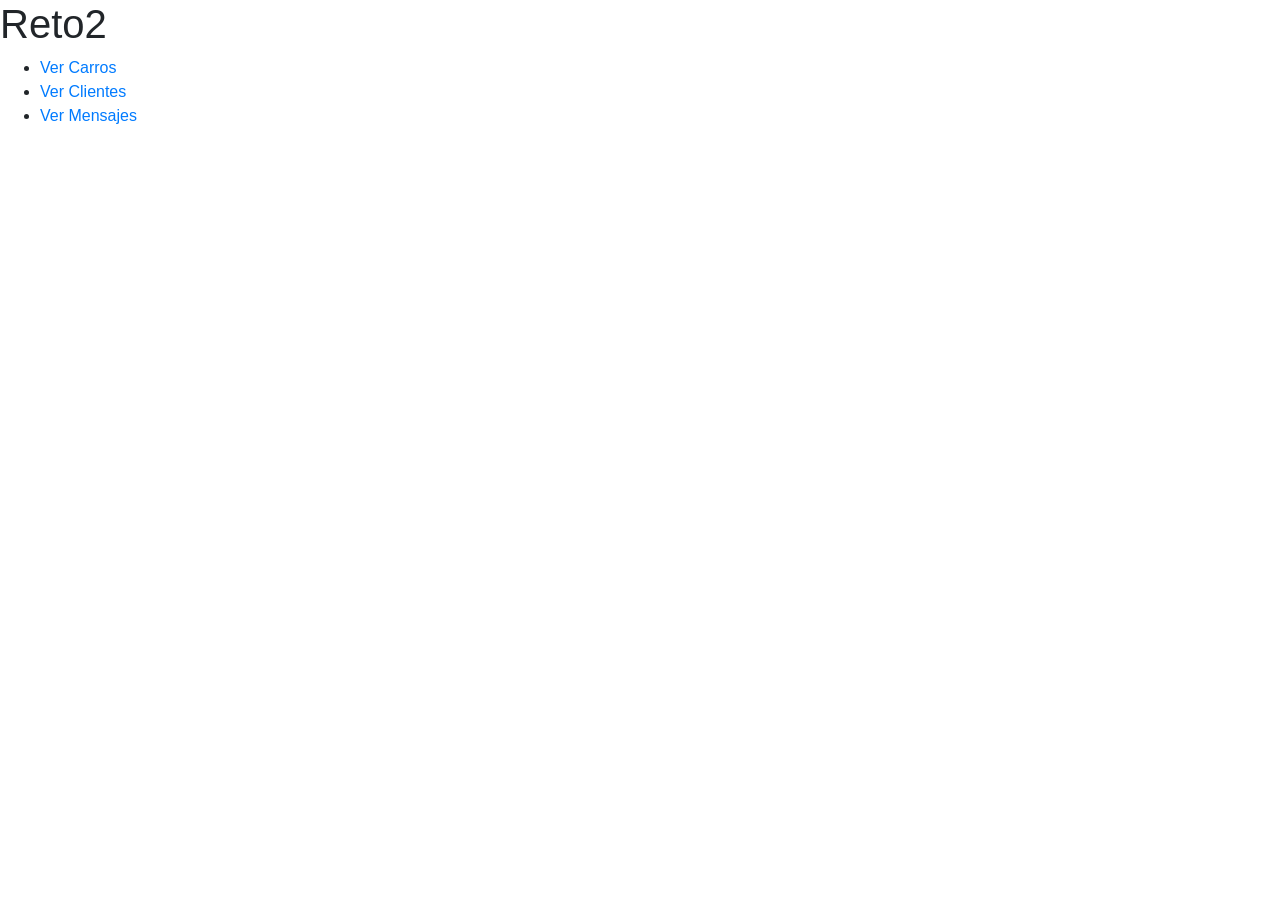
==== src/main/resources/static/index.html @ 32990ac9 "first commit" ====
<!DOCTYPE html>
<html lang="en">
<head>
    <meta charset="UTF-8">
    <meta http-equiv="X-UA-Compatible" content="IE=edge">
    <meta name="viewport" content="width=device-width, initial-scale=1.0">
    <link rel="stylesheet" href="css/estilosQuaj.css">
    <link rel="stylesheet" href="https://cdn.jsdelivr.net/npm/bootstrap@4.0.0/dist/css/bootstrap.min.css" integrity="sha384-Gn5384xqQ1aoWXA+058RXPxPg6fy4IWvTNh0E263XmFcJlSAwiGgFAW/dAiS6JXm" crossorigin="anonymous">
    <link rel="stylesheet" href="https://cdnjs.cloudflare.com/ajax/libs/animate.css/4.1.1/animate.min.css" />
    
    <title>Document</title>
</head>
<body>

    <h1>
        Reto2
    </h1>

    <ul>
        <li>
            <a href="carros.html">Ver Carros</a>
        </li>
        <li>
            <a href="clientes.html">Ver Clientes</a>
        </li>
        <li>
            <a href="mensajes.html">Ver Mensajes</a>
        </li>
    </ul>
    
</body>
</html>
---- src/main/resources/static/css/estilosQuaj.css ----
/*nav {
    display: flex;
    justify-content: space-between;
    align-items: center;
    background-color: #6563FF;
    height: 70px;
    padding: 0 20px;
  }
  

  .menu {
    display: flex;
    list-style-type: none;
  }
  
  .menu li {
    margin-right: 20px;
  }
  
  .menu li:last-child {
    margin-right: 0;
  }
  
  .menu a {
    color: black;
    text-decoration: none;
  }
  
  .dropdown-menu {
    display: none;
    position: absolute;
    top: 100%;
    left: 0;
    z-index: 1;
  }
  
  .dropdown:hover .dropdown-menu {
    display: block;
  }*/

  /*banner black friday animacio{on*/
  .banner {
  background-image: url("fondo_banner.jpg");
  height: 40px;
  width: 100%;
  position: relative;
}
  .banner {
    background-color: black;
    color: white;
    text-align: center;
    padding: 5px;
    font-weight: bold;
  }

  .animated-text {
    position: absolute;
    top: 20%;
    left: 30px;
    
  }
  
  @keyframes slidein {
    0% {
      transform: translateX(-100%);
    }
    100% {
      transform: translateX(700%);
    }
  }

  .animated-text {
    animation: slidein 15s infinite linear;
  }
  /*banner black friday animacio{on*/
    
.footerContent{

  background-color: #6563FF;
}
.container-fluid{
    background-color: #6563FF;
    
}

.container-fluid .navbar-nav{
  
 
}

  form {
    display: grid;
    grid-template-columns: repeat(3, 1fr);
    gap: 20px;
    background-color: white;
    width: 700px;
    height: 500px;
    border-radius: 8px;
    padding: 30px 40px;
    box-shadow: 0 10px 25px rgba(92, 99, 105, .2);
  }
  
  label {
    display: inline-block;
    margin-bottom: 5px;
  }
  
  input, button {
    display: block;
    width: 100%;
    padding: 5px;
  }
  
  .btn {
    grid-column: 1 / -1;
    text-align: center;
  }
  .formulario-container {
    display: flex;
    justify-content: center;
    align-items: center;
    height: 80vh;
  }  

  #formulario-container {
    position: absolute;
    left: 50%;
    top: 50%;
    transform: translate(-50%, -50%);
  
  }
  .formulario-container {
    position: relative;
    top: -100px;
    transition: all 2s ease-in-out;
  }


.formulario-container.active {
  top: 0;
}

/*slider*/

.carousel-inner{
    background-image: url("https://vansco.vteximg.com.br/arquivos/ids/288617/BANNER-DESKTOP%20(17).gif?v=638125184798700000");
    background-size: cover;
    background-position: center;
 
  
}

  @keyframes show-up {
    0% { 
      opacity: 0;
      left: -2000px;
    }
    
    100% {
      opacity: 1;
      left: 0px;
    }
  }

  .btn {
    background-color: #6563FF;
    border:#6563FF;
    width: 100%;
    height: auto;
    transition: transform 2s;
}

.btn:hover {
    background-color: #4e4db0;
    transform: scale(1.2);
    cursor: pointer;
}

.container-fluid {
  position: relative;
}

#imagen {
  width: 10%;
  height: auto;
  transition: transform 1s;
}

#imagen:hover {
  transform: scale(1.3);
  cursor: pointer;
}

.navbar-brand{
  display: flex;
  justify-content: center;
  align-items: center;
}

.moveNavBar{
  position: relative;
  animation-name: moveNavBar;
   animation-duration: 3s;
   animation-fill-mode: forwards;
}
@keyframes moveNavBar {
  from {left: -100%;}
  to {left: 0%;}
}

.moveFooter{

  position: relative;
  animation-name: moveNavBar;
   animation-duration: 3s;
   animation-fill-mode: forwards;
}

@keyframes moveFooter {
  from {left: -100%;}
  to {left: 0%;}
}

/* stilos para slide carrusel

.carousel-caption {
  background-color: transparent;
  text-align: center;
  position: absolute;
  left: 50%;
  bottom: 20px;
  transform: translateX(-50%);
}

.carousel-caption h3 {
  font-size: 36px;
  color: #fff;
  margin-bottom: 20px;
}

.carousel-caption p {
  font-size: 24px;
  color: #fff;
}
*/

.carousel-item, .carousel-item img  {
  max-height: 70vh;
  max-width: 70vh;
  display: block;
  margin: 0 auto;

}


/*metodos de pago*/

.payment-method {
  background-color: #f8f8f8;
  padding: 20px;
  display: flex;
  justify-content: center;
}
.payment-methods {
  max-width: 800px;
  display: flex;
  justify-content: space-between;
  align-items: center;
}

.payment-methods h3 {
  margin-right: 20px;
}

.payment-methods ul {
  display: flex;
  list-style-type: none;
  margin: 0;
  padding: 0;
}

.payment-methods li {
  margin-right: 10px;
}
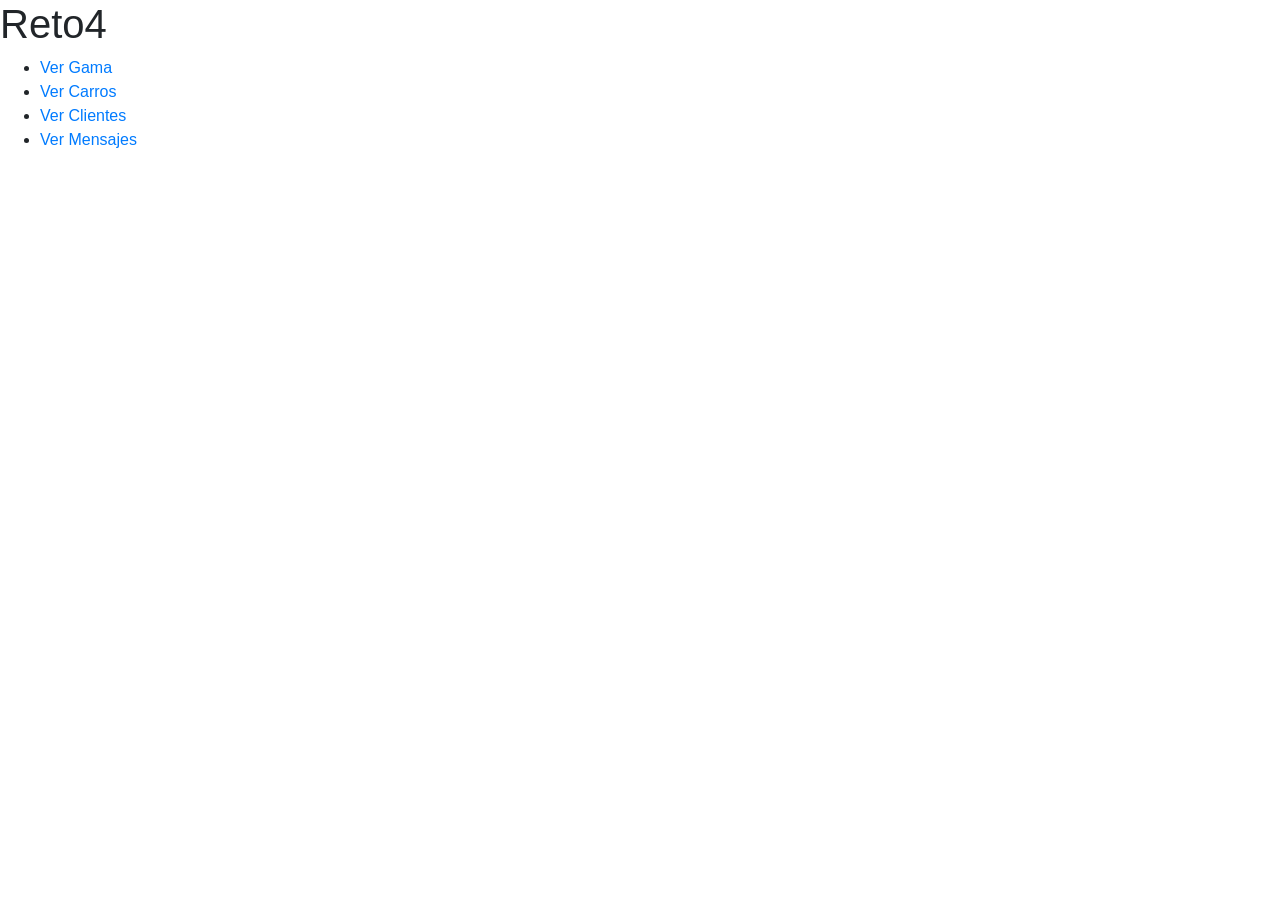
==== commit 2e2f8bcf: "agregando front" ====
--- a/src/main/resources/static/index.html
+++ b/src/main/resources/static/index.html
@@ -13,10 +13,13 @@
 <body>
 
     <h1>
-        Reto2
+        Reto4
     </h1>
 
     <ul>
+        <li>
+            <a href="gama.html">Ver Gama</a>
+        </li>
         <li>
             <a href="carros.html">Ver Carros</a>
         </li>
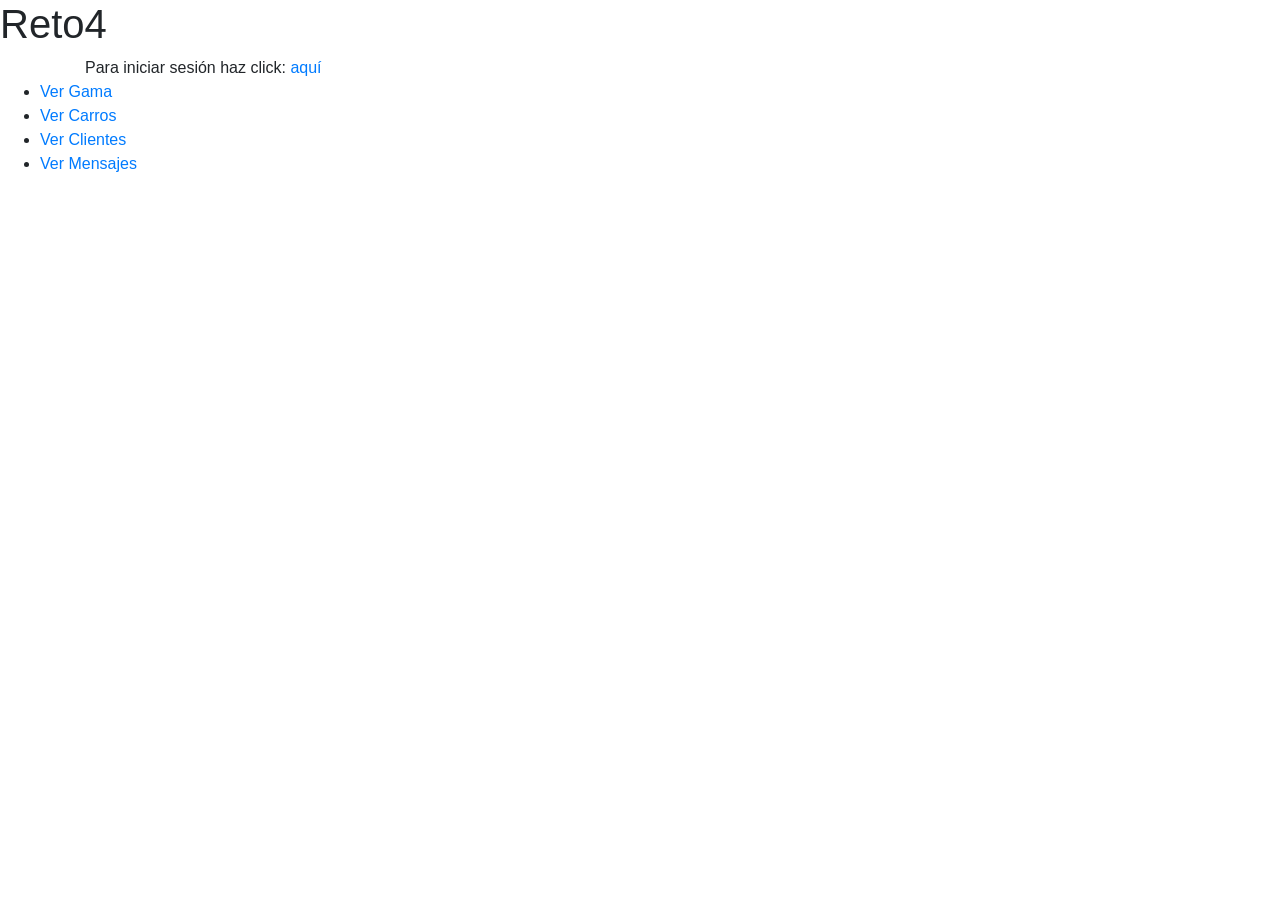
==== commit 24981e38: "cargando reportes" ====
--- a/src/main/resources/static/index.html
+++ b/src/main/resources/static/index.html
@@ -7,14 +7,24 @@
     <link rel="stylesheet" href="css/estilosQuaj.css">
     <link rel="stylesheet" href="https://cdn.jsdelivr.net/npm/bootstrap@4.0.0/dist/css/bootstrap.min.css" integrity="sha384-Gn5384xqQ1aoWXA+058RXPxPg6fy4IWvTNh0E263XmFcJlSAwiGgFAW/dAiS6JXm" crossorigin="anonymous">
     <link rel="stylesheet" href="https://cdnjs.cloudflare.com/ajax/libs/animate.css/4.1.1/animate.min.css" />
+    <link rel="stylesheet" type="text/css" href="/webjars/bootstrap/css/bootstrap.min.css"/> 
+    <script type="text/javascript" src="/webjars/jquery/jquery.min.js"></script> 
+    <script type="text/javascript" src="/webjars/bootstrap/js/bootstrap.min.js"></script> 
+    <title>CarsApp</title>
+</head>
+
+<body>
     
-    <title>Document</title>
-</head>
-<body>
-
     <h1>
         Reto4
     </h1>
+    <div class="container authenticated">
+        Para iniciar sesión haz click: <a href="/oauth2/authorization/github">aquí</a>
+    </div> 
+    <div class="container authenticated" style="display: none">
+        Has sido autenticado: <span id="usuario"></span> 
+        <button onclick="location.href= 'index.html';">Continuar</button>
+    </div> 
 
     <ul>
         <li>
@@ -30,6 +40,14 @@
             <a href="mensajes.html">Ver Mensajes</a>
         </li>
     </ul>
-    
+
 </body>
-</html>+<script type="text/javascript">
+    $.get("/user", function (data) {
+        $("#usuario").html(data.name);
+        $(".unauthenticated").hide();
+        $(".authenticated").show();
+    });
+</script>
+</html>
+
